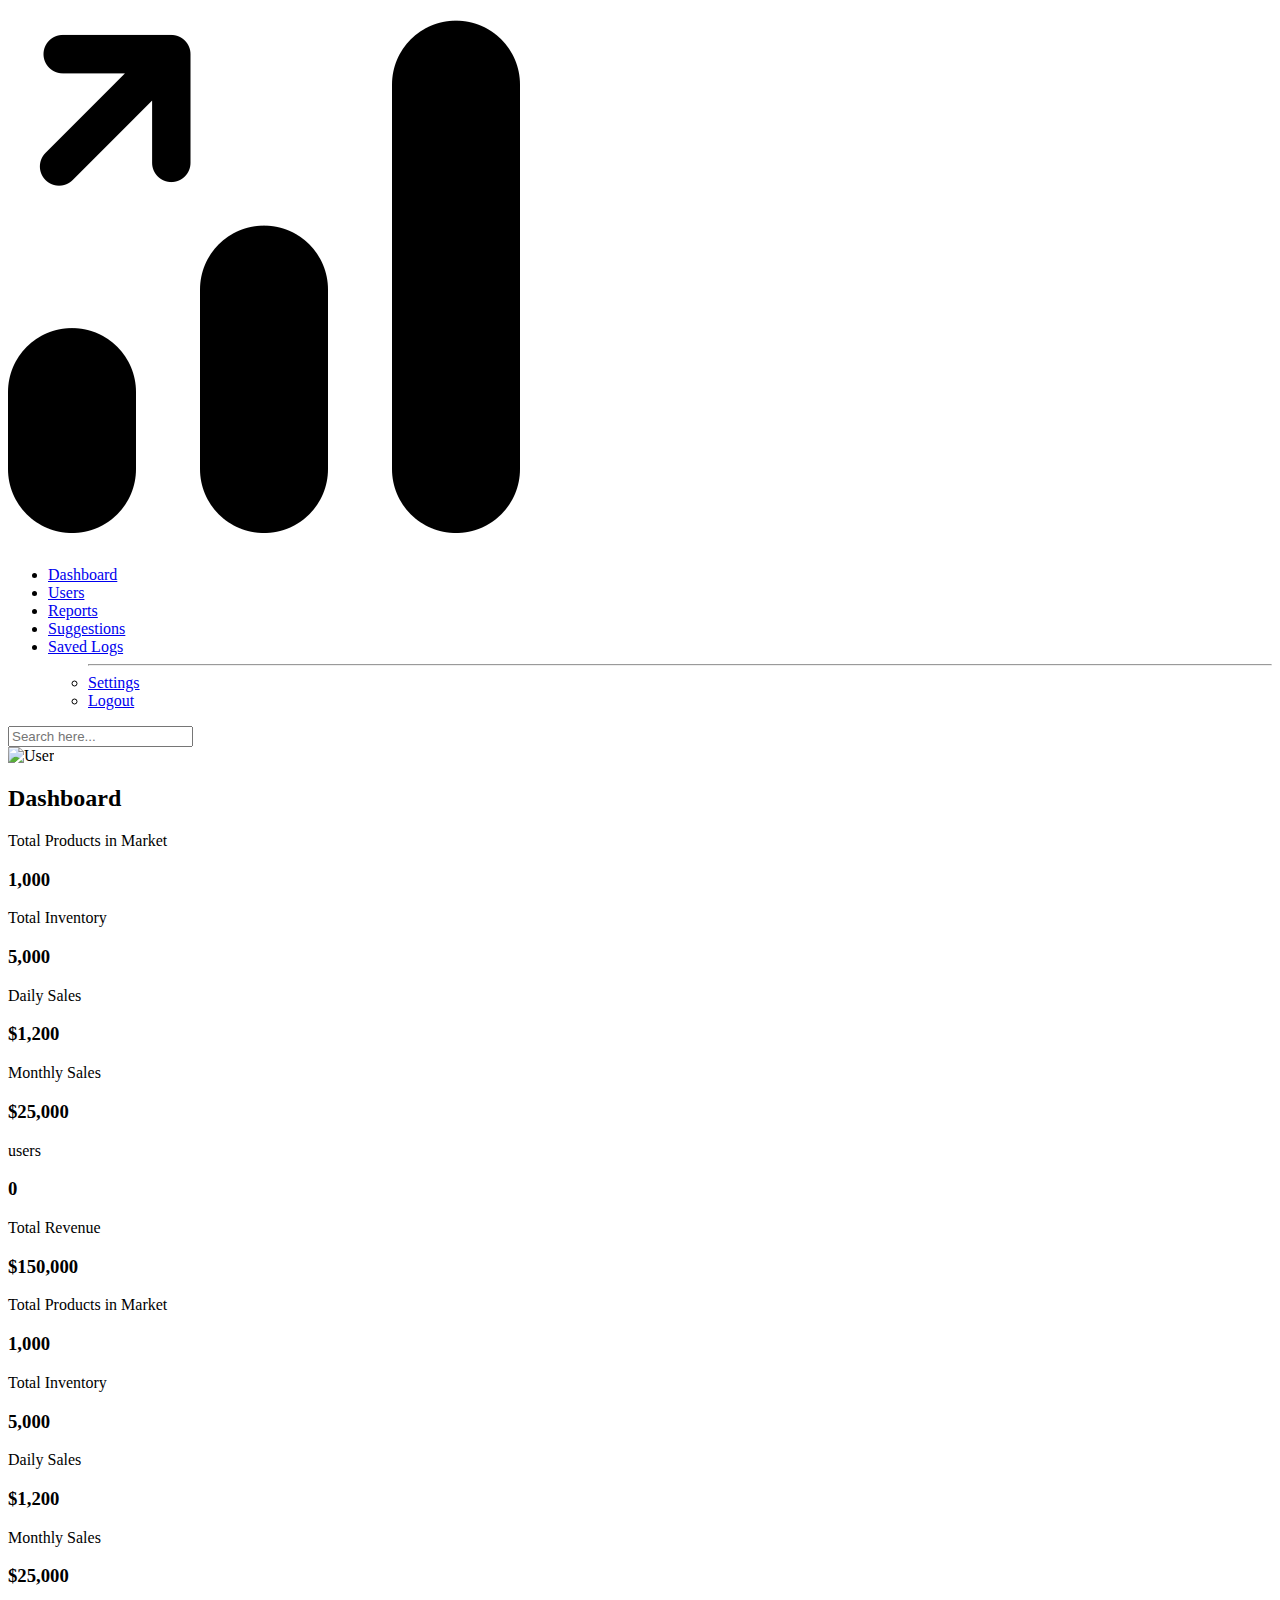
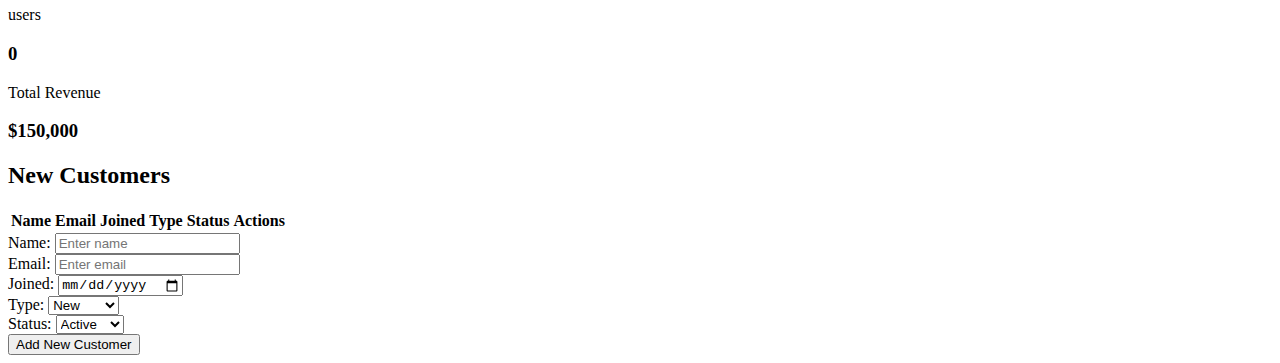
==== Index.html @ 7771b96a "This is my first commit -  I changed xy class in it" ====
<!DOCTYPE html>
<html lang="en">
  <head>
    <meta charset="UTF-8" />
    <meta http-equiv="X-UA-Compatible" content="IE=edge" />
    <meta name="viewport" content="width=device-width, initial-scale=1.0" />
    <title>Admin Dashboard</title>
    <link rel="stylesheet" href="style.css" />
    <link
      rel="stylesheet"
      href="https://cdnjs.cloudflare.com/ajax/libs/font-awesome/6.3.0/css/all.min.css"
      integrity="sha512-SzlrxWUlpfuzQ+pcUCosxcglQRNAq/DZjVsC0lE40xsADsfeQoEypE+enwcOiGjk/bSuGGKHEyjSoQ1zVisanQ=="
      crossorigin="anonymous"
      referrerpolicy="no-referrer"
    />
  </head>
  <body>
    <section>
      <!-- User Sidebar Starts from Here -->
      <div class="navbar" id="navigation">

        <div class="logo"><img src="graph_17214689.png" alt="Logo"></div>

        <ul class="center-nav">
          
          <li><i class="fas fa-house"></i><a href="#"> Dashboard </a></li>
          <li><i class="fas fa-copy"></i><a href="#"> Users </a></li>
          <li><i class="fas fa-chart-simple"></i><a href="#"> Reports </a></li>
          <li><i class="fas fa-comment"></i><a href="#"> Suggestions </a></li>
          <li>
            <i class="fas fa-floppy-disk"></i><a href="#"> Saved Logs </a>
          </li>
        <ul class="bottom-nav">
          <hr />
          <li><i class="fas fa-gear"></i><a href="#"> Settings </a></li>
          <li><i class="fas fa-power-off"></i><a href="#"> Logout </a></li>
        </ul>
      </div>

      <!-- User Top Navigation Starts from Here -->
      <div class="main-content">
        <div class="main-top">
          <div class="bars" id="menu">
            <div class="bar"></div>
            <div class="bar"></div>
            <div class="bar"></div>
          </div>
          <div class="input">
            <input type="text" placeholder="Search here..." />
          </div>
          <div class="user">
            <img src="user.png" alt="User" />
          </div>
        </div>

        <!-- User Dashboard Starts from Here -->
        <div class="dashboard">
          <h2 class="heading">Dashboard</h2>
          <div class="color-box">
            <div class="box skyblue">
              <p><i class="fas fa-thumbs-up"></i></p>
              <p>Total Products in Market</p>
              <h3>1,000</h3>
            </div>
            <div class="box yellow">
              <p><i class="fas fa-box"></i></p>
              <p>Total Inventory</p>
              <h3>5,000</h3>
            </div>
            <div class="box purple">
              <p><i class="fas fa-dollar-sign"></i></p>
              <p>Daily Sales</p>
              <h3>$1,200</h3>
            </div>
            <div class="box red">
              <p><i class="fas fa-chart-line"></i></p>
              <p>Monthly Sales</p>
              <h3>$25,000</h3>
            </div>
            <div class="box green">
              <p><i class="fas fa-user-plus"></i></p>
              <p>users</p>
              <h3 id="totalCustomersMetric">0</h3>
            </div>
            <div class="box orange">
              <p><i class="fas fa-hand-holding-usd"></i></p>
              <p>Total Revenue</p>
              <h3>$150,000</h3>
            </div>
            <div class="box skyblue">
              <p><i class="fas fa-thumbs-up"></i></p>
              <p>Total Products in Market</p>
              <h3>1,000</h3>
            </div>
            <div class="box yellow">
              <p><i class="fas fa-box"></i></p>
              <p>Total Inventory</p>
              <h3>5,000</h3>
            </div>
            <div class="box purple">
              <p><i class="fas fa-dollar-sign"></i></p>
              <p>Daily Sales</p>
              <h3>$1,200</h3>
            </div>
            <div class="box red">
              <p><i class="fas fa-chart-line"></i></p>
              <p>Monthly Sales</p>
              <h3>$25,000</h3>
            </div>
            <div class="box green">
              <p><i class="fas fa-user-plus"></i></p>
              <p>users</p>
              <h3 id="totalCustomersMetric">0</h3>
            </div>
            <div class="box orange">
              <p><i class="fas fa-hand-holding-usd"></i></p>
              <p>Total Revenue</p>
              <h3>$150,000</h3>
            </div>
          </div>
        </div>

        <!-- User Activity Starts from Here -->
<div class="activity">
  <h2 class="heading">New Customers</h2>
  <div class="activities">
    <table id="activityTable">
      <thead>
        <tr>
          <th>Name</th>
          <th>Email</th>
          <th>Joined</th>
          <th>Type</th>
          <th>Status</th>
          <th>Actions</th>
        </tr>
      </thead>
      <tbody>
        <!-- Rows will be dynamically added here -->
      </tbody>
    </table>
  </div>
  <form id="addActivityForm">
    <div>
      <label for="name">Name:</label>
      <input type="text" id="name" name="name" placeholder="Enter name" required>
    </div>
    <div>
      <label for="email">Email:</label>
      <input type="email" id="email" name="email" placeholder="Enter email" required>
    </div>
    <div>
      <label for="joined">Joined:</label>
      <input type="date" id="joined" name="joined" required>
    </div>
    <div>
      <label for="type">Type:</label>
      <select id="type" name="type" required>
        <option value="New">New</option>
        <option value="Member">Member</option>
      </select>
    </div>
    <div>
      <label for="status">Status:</label>
      <select id="status" name="status" required>
        <option value="Active">Active</option>
        <option value="Inactive">Inactive</option>
      </select>
    </div>
    <button type="submit" class="addBtn">Add New Customer</button>
  </form>
</div>

        </div>
      </div>
    </section>

    <script src="script.js"></script>
  </body>
</html>
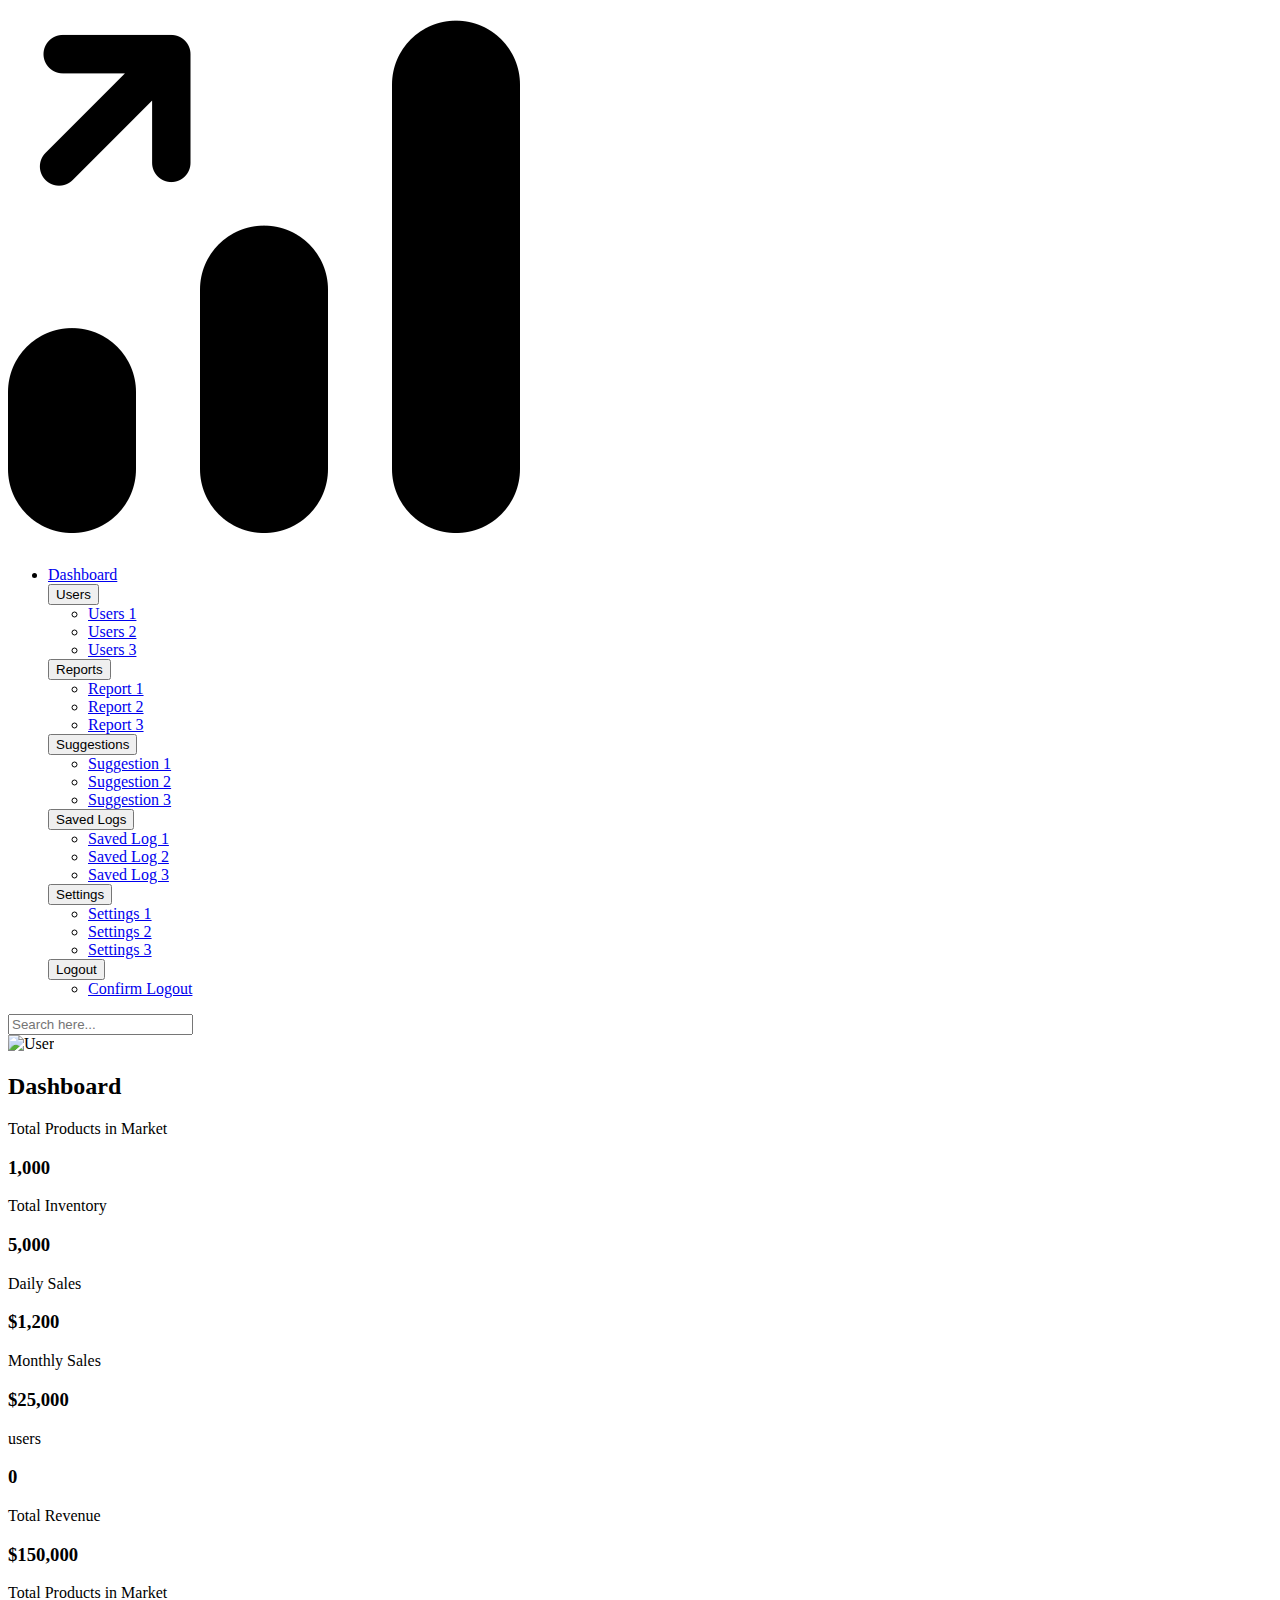
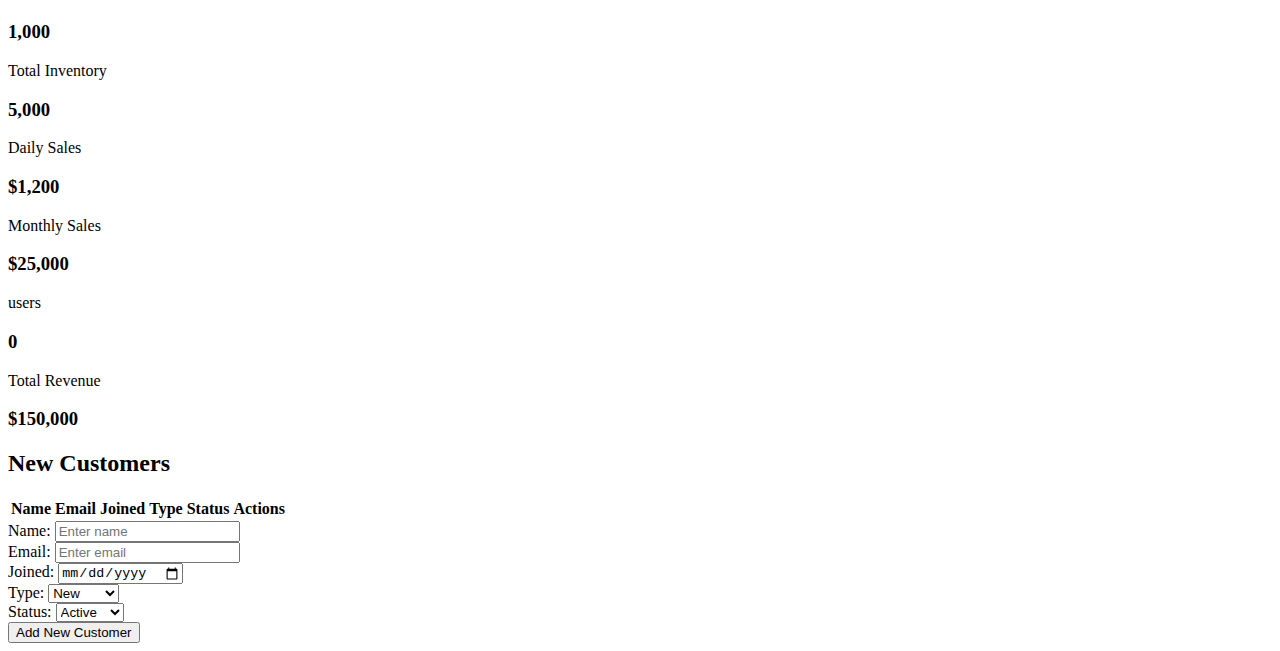
==== commit f0bcfe3d: "new commit" ====
--- a/Index.html
+++ b/Index.html
@@ -13,6 +13,7 @@
       crossorigin="anonymous"
       referrerpolicy="no-referrer"
     />
+
   </head>
   <body>
     <section>
@@ -24,16 +25,72 @@
         <ul class="center-nav">
           
           <li><i class="fas fa-house"></i><a href="#"> Dashboard </a></li>
-          <li><i class="fas fa-copy"></i><a href="#"> Users </a></li>
-          <li><i class="fas fa-chart-simple"></i><a href="#"> Reports </a></li>
-          <li><i class="fas fa-comment"></i><a href="#"> Suggestions </a></li>
-          <li>
-            <i class="fas fa-floppy-disk"></i><a href="#"> Saved Logs </a>
-          </li>
-        <ul class="bottom-nav">
-          <hr />
-          <li><i class="fas fa-gear"></i><a href="#"> Settings </a></li>
-          <li><i class="fas fa-power-off"></i><a href="#"> Logout </a></li>
+          
+
+<button class="accordion">
+  <i class="fas fa-copy"></i> Users
+</button>
+<div class="panel">
+  <ul>
+    <li><a href="#">Users 1</a></li>
+    <li><a href="#">Users 2</a></li>
+    <li><a href="#">Users 3</a></li>
+  </ul>
+</div>
+
+<button class="accordion">
+  <i class="fas fa-chart-simple"></i> Reports
+</button>
+<div class="panel">
+  <ul>
+    <li><a href="#">Report 1</a></li>
+    <li><a href="#">Report 2</a></li>
+    <li><a href="#">Report 3</a></li>
+  </ul>
+</div>
+
+<button class="accordion">
+  <i class="fas fa-comment"></i> Suggestions
+</button>
+<div class="panel">
+  <ul>
+    <li><a href="#">Suggestion 1</a></li>
+    <li><a href="#">Suggestion 2</a></li>
+    <li><a href="#">Suggestion 3</a></li>
+  </ul>
+</div>
+
+<button class="accordion">
+  <i class="fas fa-floppy-disk"></i> Saved Logs
+</button>
+<div class="panel">
+  <ul>
+    <li><a href="#">Saved Log 1</a></li>
+    <li><a href="#">Saved Log 2</a></li>
+    <li><a href="#">Saved Log 3</a></li>
+  </ul>
+</div>
+
+<button class="accordion">
+  <i class="fas fa-gear"></i> Settings
+</button>
+<div class="panel">
+  <ul>
+    <li><a href="#">Settings 1</a></li>
+    <li><a href="#">Settings 2</a></li>
+    <li><a href="#">Settings 3</a></li>
+  </ul>
+</div>
+
+<button class="accordion">
+  <i class="fas fa-power-off"></i> Logout
+</button>
+<div class="panel">
+  <ul>
+    <li><a href="#">Confirm Logout</a></li>
+  </ul>
+</div>
+
         </ul>
       </div>
 
